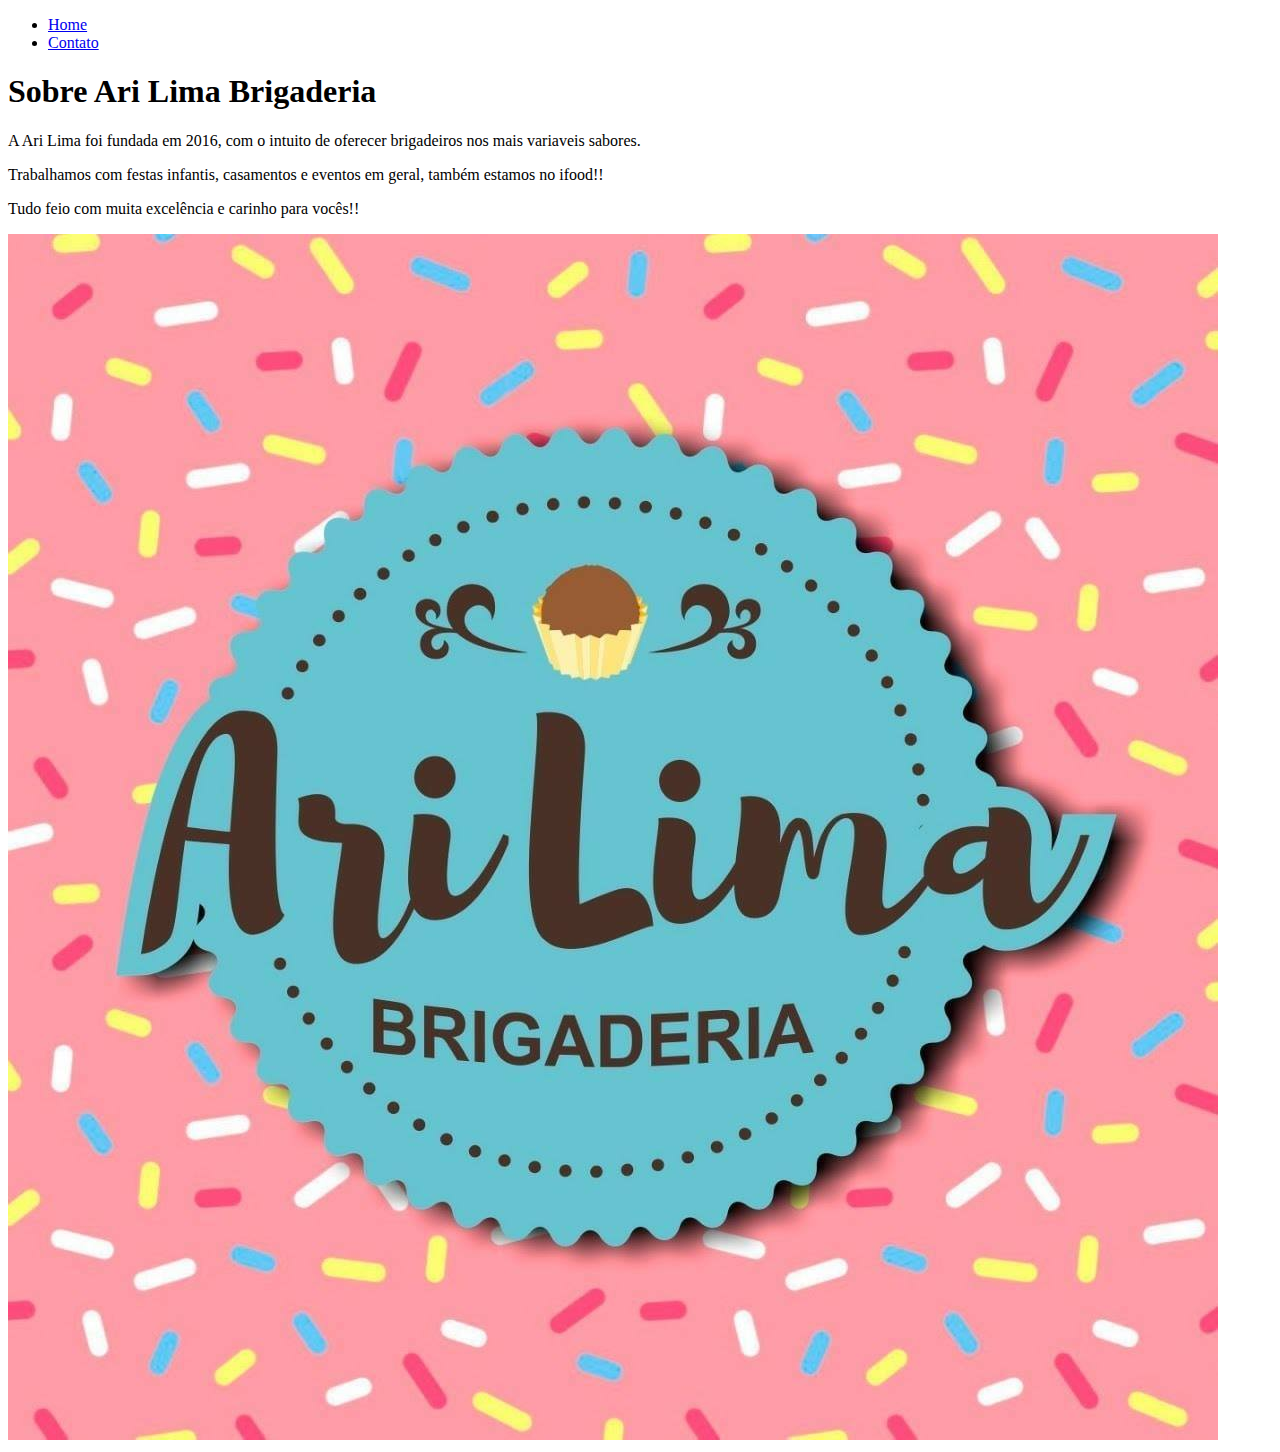
==== index.html @ 4c33edf7 "Entregavel 1" ====
<!DOCTYPE html>
<html lang="pt-br">
<head>
    <meta charset="UTF-8">
    <meta http-equiv="X-UA-Compatible" content="IE=edge">
    <meta name="viewport" content="width=device-width, initial-scale=1.0">
    <title>Ari Lima Brigaderia</title>
</head>
<body>
    <ul>
        <li><a href="index.html">Home</a>
        </li>
        <li><a href="http://facebook.com/arilimabrigaderia" target="_blank">Contato</a>
            </li>
    </ul>
    <h1>Sobre Ari Lima Brigaderia</h1>
   <p> A Ari Lima foi fundada em 2016, com o intuito de oferecer brigadeiros nos mais variaveis sabores.
       <p>Trabalhamos com festas infantis, casamentos e eventos em geral, também estamos no ifood!! </p>
       Tudo feio com muita excelência e carinho para vocês!!
        </p> 
        <img src="assets/img/logoari.jpg" alt= "Foto da logo da empresa" >
</body>
</html>
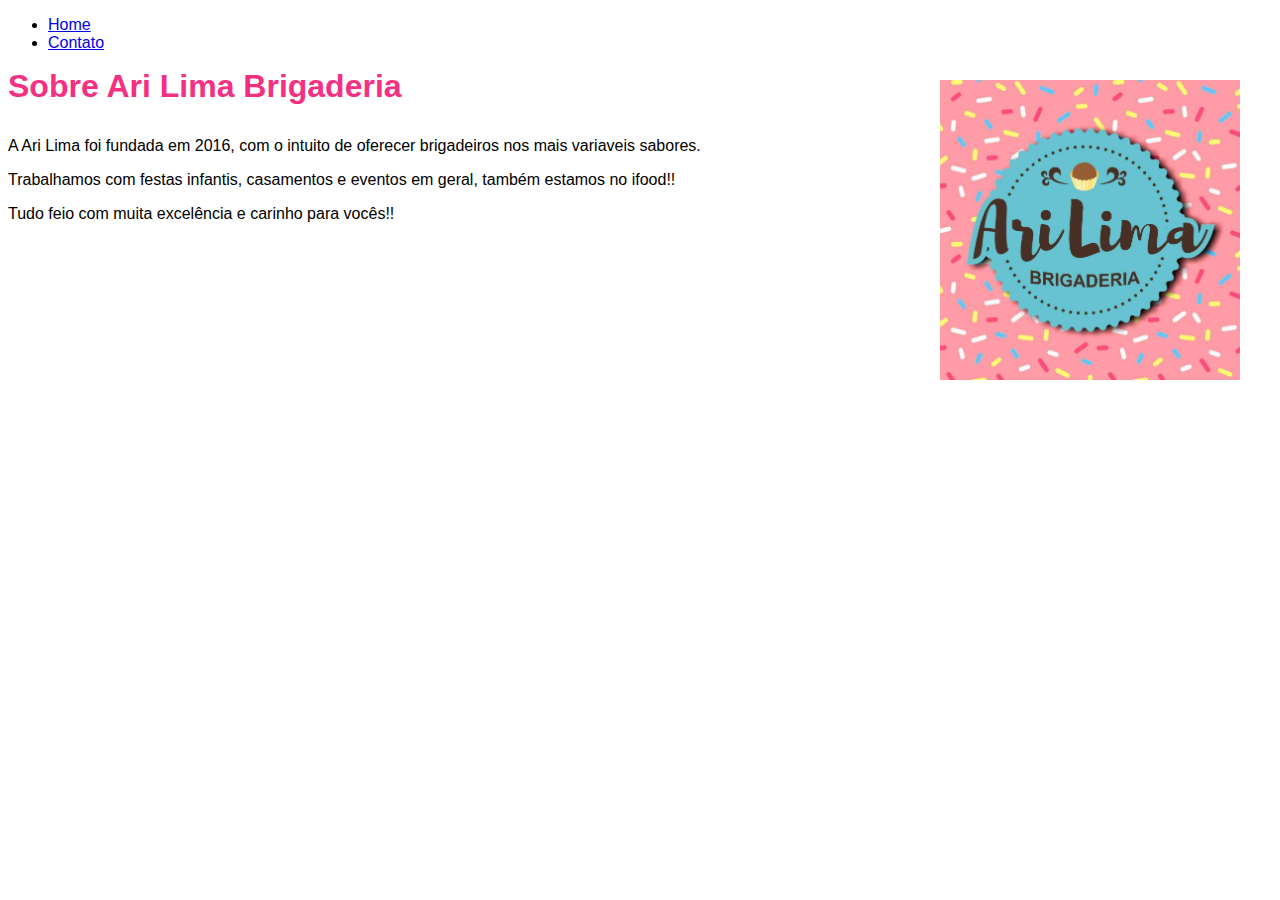
==== commit c2ee4db5: "CSS" ====
--- a/index.html
+++ b/index.html
@@ -4,20 +4,21 @@
     <meta charset="UTF-8">
     <meta http-equiv="X-UA-Compatible" content="IE=edge">
     <meta name="viewport" content="width=device-width, initial-scale=1.0">
+    <link href="assets/img/style.css" rel="stylesheet">
+    
     <title>Ari Lima Brigaderia</title>
 </head>
 <body>
     <ul>
-        <li><a href="index.html">Home</a>
-        </li>
-        <li><a href="http://facebook.com/arilimabrigaderia" target="_blank">Contato</a>
-            </li>
+        <li><a href="index.html">Home</a></li>
+        <li><a href="contato.html">Contato</a></li>
     </ul>
-    <h1>Sobre Ari Lima Brigaderia</h1>
+    <h1 class="titulo-principal">Sobre Ari Lima Brigaderia</h1>
    <p> A Ari Lima foi fundada em 2016, com o intuito de oferecer brigadeiros nos mais variaveis sabores.
        <p>Trabalhamos com festas infantis, casamentos e eventos em geral, também estamos no ifood!! </p>
        Tudo feio com muita excelência e carinho para vocês!!
-        </p> 
-        <img src="assets/img/logoari.jpg" alt= "Foto da logo da empresa" >
+      
+    </p> 
+    <img src="assets/img/logoari.jpg" alt= "Foto da logo da empresa" width="300" height="300" style="position: absolute; top: 80px; right: 40px;  width: 300px; height: 300px;" >
 </body>
 </html>--- a/assets/img/style.css
+++ b/assets/img/style.css
@@ -0,0 +1,125 @@
+body{
+    font-family: 'Montserrat', sans-serif;
+}
+
+header{
+    background: #1fecdb;
+    padding: 40px 0;
+}
+.caixa {
+    position: relative;
+    width: 940px;
+    margin: 0 auto;
+    
+}
+nav{
+    position: absolute;
+    top: 40px;
+    right: 0;
+}
+nav li {
+    display: inline;
+    margin: 0 15px;
+}
+
+
+/* CSS PAGINA INICIAL */
+
+.titulo-principal {
+    color: rgb(245, 48, 130);
+    text-align: left;
+    font-size: 2em;
+    margin: 0 0 1em;
+    clear: left;
+    font-size: bold;
+}
+
+.principal {
+    display: block;
+    padding: 3em 0;
+    font-size: italic;
+    width: 940px;
+    margin: 0 auto;
+}
+.principal h2{
+    text-align: center;
+    font-size: 25px;
+    padding: 1em 0;
+}
+
+.principal p {
+    margin:  0 0 1em;
+    text-align: justify;
+}
+
+
+/*CSS CONTATO*/
+
+h2{
+    text-align: center;
+    color: #000000;
+    }
+
+nav a {
+    text-transform: uppercase;
+    color:ghostwhite;
+    font-weight: bold;
+    font-size: 22px;
+    text-decoration: none;
+}
+.estruturacontato {
+    padding: 3em 0;
+	width: 940px;
+	margin: 0 auto;
+}
+
+form {
+    margin: 40px 0;
+}
+
+form label, form legend {
+    display: block;
+    font-size: 20px;
+    margin: 0 0 10px;
+}
+
+.input-padrao {
+    display: block;
+    margin: 0 0 20px;
+    padding: 10x 25px;
+    width: 50%;
+}
+
+.checkbox {
+    margin: 20px 0;
+}
+
+.enviar{
+    width: 10%;
+    padding: 8px 0;
+    background: #000000;
+    color: #FFFFFF;
+    font-weight: bold;
+    font-size: 14px;
+    border: none;
+    border-radius: 2px;
+    transition: 1s all;
+    cursor: pointer;
+}
+
+.enviar:hover{
+    background: #22cfe6;
+    transform: scale(1.1);
+}
+
+footer{
+    text-align: center;
+    padding: 30px;
+    background: #ee3b62;
+}
+
+.copyright {
+    color: #FFFFFF;
+    font-size: 15px;
+    margin: 20px;
+}